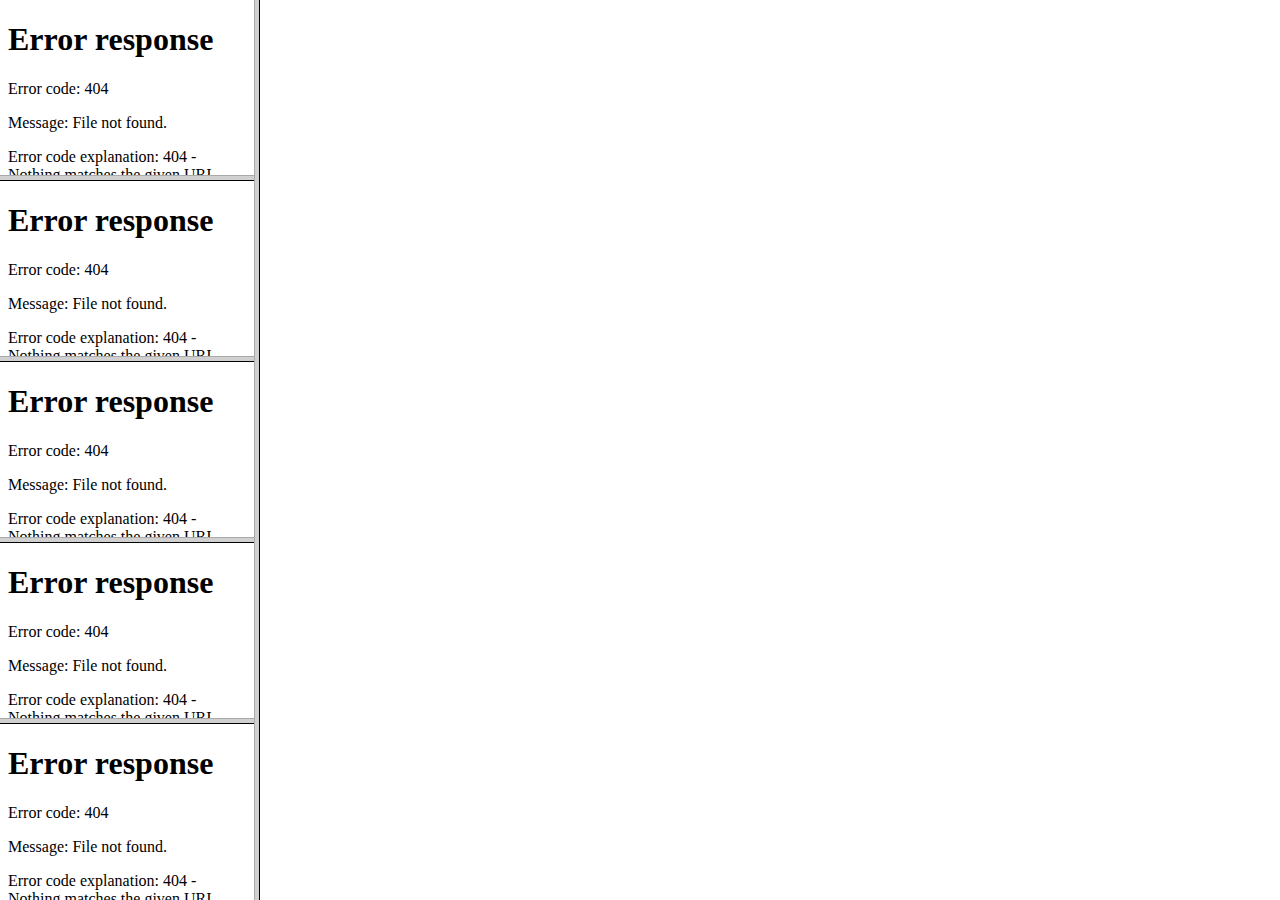
==== index1.html @ 17ee4923 "Add files via upload" ====
<!DOCTYPE html>
<html lang="en">
<head>
   <link rel="stylesheet" type="text/css" href="resources/css/indexstyle.css";
    <meta charset="UTF-8">
    <title>About Me</title>
    <style>
        .all {
           margin: 0px;
            background-image: url(resources/css/img/plain.jpg);
            background-size: cover;
            height: 100%;
		}
        .one {
           margin: 0px;
            background-image: url(resources/css/img/flower1.jpg);
            background-size: cover;
            height: 100%;
		}
    </style>
    <frameset cols="20%,*" noresize frameboarder="1">
       <frameset rows="20%,20%,20%,20%,20%" noresize frameboarder="1">
           <frame src="aboutmelink.html" class="one">
           <frame src="educationlink.html" class="one">
           <frame src="contrilink.html" class="one">
           <frame src="positionlink.html" class="one">
           <frame src="hobbieslink.html" class="one">
       </frameset>
        <frame name="main" class="all">
    </frameset>
</head> 


</html>
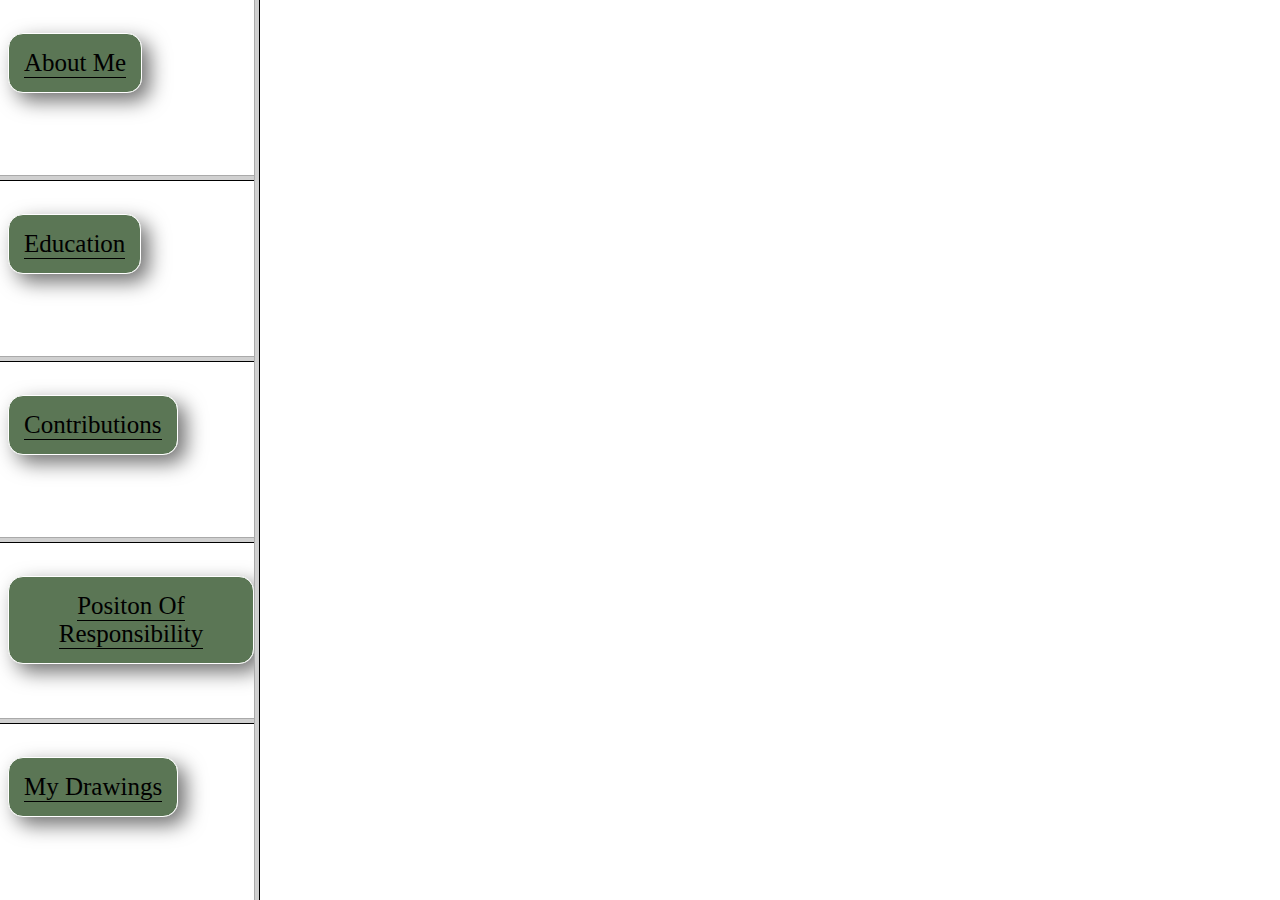
==== commit 98298508: "1 file modified" ====
--- a/index1.html
+++ b/index1.html
@@ -1,34 +1,35 @@
 <!DOCTYPE html>
 <html lang="en">
+
 <head>
-   <link rel="stylesheet" type="text/css" href="resources/css/indexstyle.css";
-    <meta charset="UTF-8">
-    <title>About Me</title>
-    <style>
-        .all {
-           margin: 0px;
-            background-image: url(resources/css/img/plain.jpg);
-            background-size: cover;
-            height: 100%;
+	<link rel="stylesheet" type="text/css" href="resources/css/indexstyle.css" ; <meta charset="UTF-8">
+	<title>About Me</title>
+	<style>
+		.all {
+			margin: 0px;
+			background-image: url(https://stackblitz.com/files/web-platform-qrgewp/github/Poojitha123/yes/master/img/plain.jpg);
+			background-size: cover;
+			height: 100%;
 		}
-        .one {
-           margin: 0px;
-            background-image: url(resources/css/img/flower1.jpg);
-            background-size: cover;
-            height: 100%;
+
+		.one {
+			margin: 0px;
+			background-image: url(resources/css/img/flower1.jpg);
+			background-size: cover;
+			height: 100%;
 		}
-    </style>
-    <frameset cols="20%,*" noresize frameboarder="1">
-       <frameset rows="20%,20%,20%,20%,20%" noresize frameboarder="1">
-           <frame src="aboutmelink.html" class="one">
-           <frame src="educationlink.html" class="one">
-           <frame src="contrilink.html" class="one">
-           <frame src="positionlink.html" class="one">
-           <frame src="hobbieslink.html" class="one">
-       </frameset>
-        <frame name="main" class="all">
-    </frameset>
-</head> 
+	</style>
+	<frameset cols="20%,*" noresize frameboarder="1">
+		<frameset rows="20%,20%,20%,20%,20%" noresize frameboarder="1">
+			<frame src="aboutmelink.html" class="one">
+				<frame src="educationlink.html" class="one">
+					<frame src="contrilink.html" class="one">
+						<frame src="positionlink.html" class="one">
+							<frame src="hobbieslink.html" class="one">
+		</frameset>
+		<frame name="main" class="all">
+	</frameset>
+</head>
 
 
 </html>